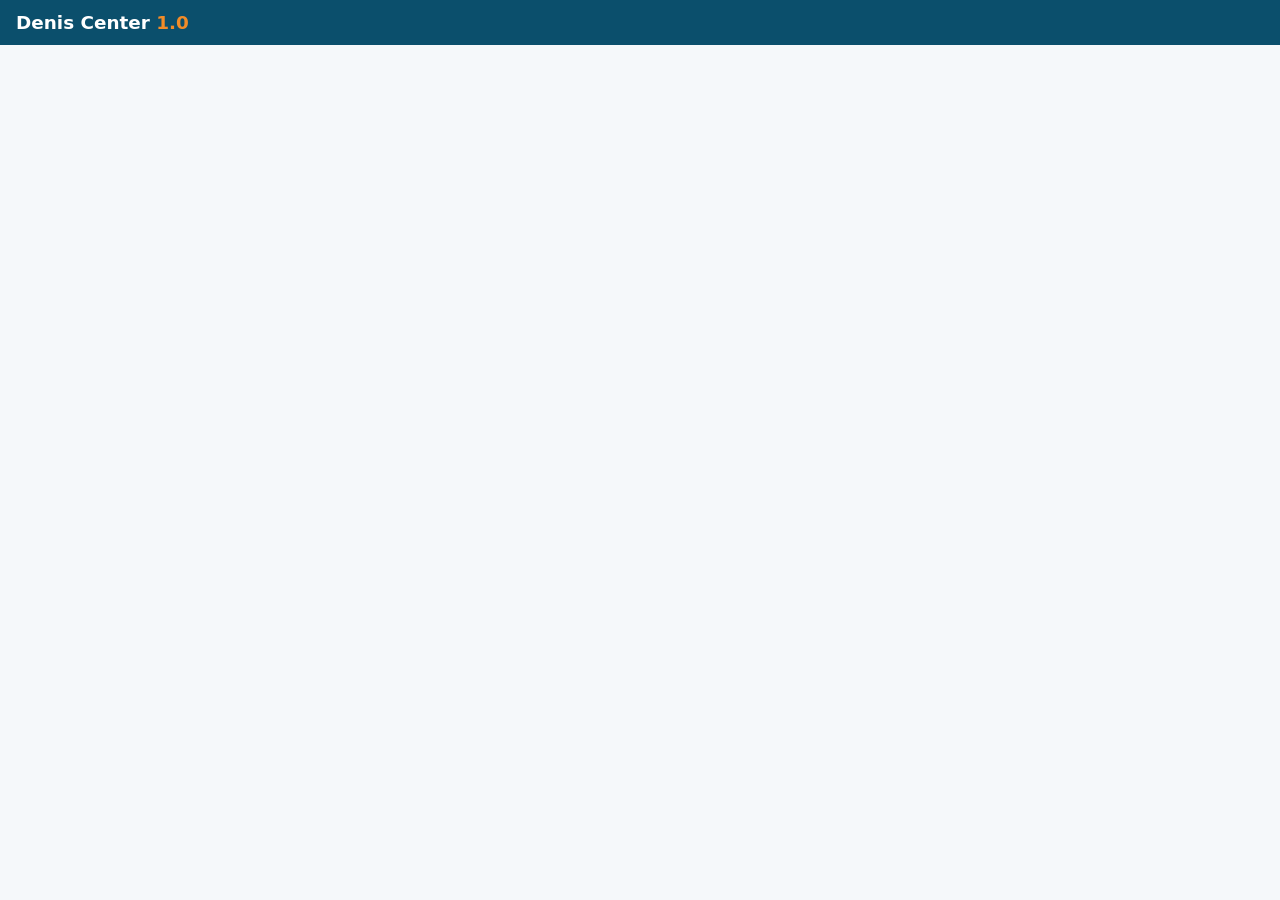
==== index.html @ 1a7bbdab "Etapa 4: Ajustes, ayudantes, datos del negocio y copia en Excel Nueva pantalla Ajustes (perfil, nego" ====
<!DOCTYPE html>
<html lang="es">
<head>
  <meta charset="UTF-8">
  <meta name="viewport" content="width=device-width, initial-scale=1, viewport-fit=cover">
  <title>Denis Center</title>
  <meta name="theme-color" content="#0b4f6c">
  <link rel="manifest" href="manifest.json">
  <link rel="icon" href="iconos/icono-192.png">
  <link rel="apple-touch-icon" href="iconos/icono-192.png">
  <link rel="stylesheet" href="css/estilos.css">
</head>
<body>
  <header class="barra">
    <div class="marca">Denis Center <span>1.0</span></div>
    <button id="btn-salir" class="btn-texto" hidden>Salir</button>
  </header>

  <div id="aviso-offline" class="aviso" hidden>Sin conexión: los datos se actualizan cuando vuelva la señal.</div>

  <main id="app" aria-live="polite"></main>

  <nav id="nav" class="nav" hidden>
    <a href="#/inicio" data-ruta="inicio">🏠<span>Inicio</span></a>
    <a href="#/clientes" data-ruta="clientes">👤<span>Clientes</span></a>
    <a href="#/ajustes" data-ruta="ajustes">⚙️<span>Ajustes</span></a>
  </nav>

  <script type="module" src="js/app.js"></script>
</body>
</html>
---- css/estilos.css ----
:root {
  --azul: #0b4f6c;
  --azul-claro: #e6f2f7;
  --naranja: #f28c28;
  --rojo: #c0392b;
  --verde: #1e8449;
  --texto: #1f2a30;
  --gris: #6b7a83;
  --borde: #d8e1e6;
  --fondo: #f5f8fa;
  --radio: 12px;
}
* { box-sizing: border-box; }
body {
  margin: 0;
  font-family: system-ui, -apple-system, "Segoe UI", Roboto, sans-serif;
  font-size: 16px;
  color: var(--texto);
  background: var(--fondo);
  padding-bottom: 72px;
}
.barra {
  position: sticky; top: 0; z-index: 10;
  display: flex; align-items: center; justify-content: space-between;
  background: var(--azul); color: #fff;
  padding: 12px 16px; padding-top: max(12px, env(safe-area-inset-top));
}
.marca { font-weight: 700; font-size: 1.15rem; }
.marca span { color: var(--naranja); }
.btn-texto { background: none; border: 0; color: #fff; font-size: .95rem; cursor: pointer; }
.aviso { background: #fff3cd; color: #7a5b00; padding: 8px 16px; font-size: .9rem; }

main { max-width: 760px; margin: 0 auto; padding: 16px; }
h1 { font-size: 1.35rem; margin: 4px 0 16px; }
h2 { font-size: 1.05rem; margin: 24px 0 8px; color: var(--azul); }

.tarjeta {
  background: #fff; border: 1px solid var(--borde); border-radius: var(--radio);
  padding: 14px 16px; margin-bottom: 10px;
}
a.tarjeta { display: block; color: inherit; text-decoration: none; }
a.tarjeta:active { background: var(--azul-claro); }
.tarjeta .titulo { font-weight: 600; }
.tarjeta .sub { color: var(--gris); font-size: .9rem; margin-top: 2px; }
.fila { display: flex; justify-content: space-between; align-items: center; gap: 8px; }
.vacio { color: var(--gris); font-style: italic; padding: 8px 0; }

.resumen { display: grid; grid-template-columns: 1fr 1fr; gap: 10px; }
.resumen .tarjeta { margin: 0; }
.numero { font-size: 1.5rem; font-weight: 700; color: var(--azul); }
.numero.deuda { color: var(--rojo); }

.etiqueta { display: inline-block; padding: 2px 8px; border-radius: 999px; font-size: .78rem; font-weight: 600; }
.etiqueta.debe { background: #fdecea; color: var(--rojo); }
.etiqueta.parcial { background: #fff3cd; color: #7a5b00; }
.etiqueta.pagado, .etiqueta.garantia { background: #e8f6ee; color: var(--verde); }
.etiqueta.vencida { background: #eef1f3; color: var(--gris); }
.etiqueta.agendado { background: var(--azul-claro); color: var(--azul); }

.btn {
  display: inline-flex; align-items: center; justify-content: center; gap: 6px;
  min-height: 48px; padding: 0 18px; border-radius: var(--radio);
  border: 0; font-size: 1rem; font-weight: 600; cursor: pointer; text-decoration: none;
  background: var(--azul); color: #fff;
}
.btn.secundario { background: #fff; color: var(--azul); border: 1px solid var(--azul); }
.btn.whatsapp { background: #25d366; color: #fff; }
.btn.ancho { width: 100%; }
.btn:disabled { opacity: .6; }
.botones { display: flex; gap: 10px; flex-wrap: wrap; margin: 12px 0; }

form label { display: block; font-weight: 600; font-size: .92rem; margin: 14px 0 6px; }
form .ayuda { font-weight: 400; color: var(--gris); font-size: .82rem; }
input, textarea, select {
  width: 100%; font: inherit; padding: 12px; border: 1px solid var(--borde);
  border-radius: 10px; background: #fff;
}
input:focus, textarea:focus { outline: 2px solid var(--azul); border-color: transparent; }
textarea { min-height: 80px; resize: vertical; }
.error { color: var(--rojo); margin-top: 10px; }

.buscador { margin-bottom: 12px; }
.dato { margin: 6px 0; }
.dato b { color: var(--gris); font-weight: 600; display: inline-block; min-width: 86px; }

.login { max-width: 380px; margin: 40px auto; }

.nav {
  position: fixed; bottom: 0; left: 0; right: 0; z-index: 10;
  display: flex; background: #fff; border-top: 1px solid var(--borde);
  padding-bottom: env(safe-area-inset-bottom);
}
.nav a {
  flex: 1; display: flex; flex-direction: column; align-items: center;
  padding: 8px 0; font-size: 1.3rem; text-decoration: none; color: var(--gris);
}
.nav a span { font-size: .75rem; margin-top: 2px; }
.nav a.activo { color: var(--azul); font-weight: 600; }

@media (min-width: 760px) {
  .resumen { grid-template-columns: repeat(4, 1fr); }
}

/* --- Etapa 2 --- */
[hidden] { display: none !important; }
.miga { margin: 0 0 4px; font-size: .9rem; }
.miga a { color: var(--azul); text-decoration: none; }
.etiquetas { display: flex; flex-wrap: wrap; gap: 6px; margin: 6px 0 10px; }
.banner.ok { background: #e8f6ee; border-color: #b7e2c7; color: var(--verde); }
.banner.vencida { background: #eef1f3; color: var(--gris); }
.linea { padding: 8px 0; border-bottom: 1px dashed var(--borde); }
.linea.total { font-weight: 700; border-bottom: 0; }
.linea.total.deuda { color: var(--rojo); }
.linea.total.ok { color: var(--verde); }
.mini { display: grid; grid-template-columns: 1fr; gap: 8px; margin-top: 12px; }
@media (min-width: 560px) {
  #f-rep.mini { grid-template-columns: 3fr 1fr 1.3fr auto; }
  #f-pago.mini { grid-template-columns: 1fr 1fr auto; }
}
.btn-quitar { background: none; border: 0; color: var(--gris); font-size: 1rem; cursor: pointer; padding: 4px 6px; }
.btn-quitar:hover { color: var(--rojo); }
.opciones { display: flex; flex-wrap: wrap; gap: 8px; }
.opcion { display: flex !important; align-items: center; gap: 8px; margin: 0 !important; font-weight: 500 !important;
  border: 1px solid var(--borde); border-radius: 10px; padding: 10px 12px; background: #fff; }
.opcion input { width: auto; }
.botones.dos { display: grid; grid-template-columns: 2fr 1fr; }
p.ayuda { margin: 6px 0 0; font-size: .88rem; }
p.ayuda a, .dato a { color: var(--azul); }

.logo-login { display: block; width: 100%; max-width: 300px; margin: 0 auto 8px; }

/* --- Etapa 3: fotos --- */
.fotos-acciones { display: grid; grid-template-columns: 1fr 1fr; gap: 8px; }
.fotos-acciones select { grid-column: 1 / -1; }
.fotos-acciones .btn { cursor: pointer; }
.foto-estado { margin: 8px 0 0; }
.galeria { display: grid; grid-template-columns: repeat(auto-fill, minmax(96px, 1fr)); gap: 8px; margin-top: 12px; }
.galeria .vacio { grid-column: 1 / -1; }
.miniatura { position: relative; padding: 0; border: 0; border-radius: 10px; overflow: hidden; aspect-ratio: 1; background: var(--azul-claro); cursor: pointer; }
.miniatura img { width: 100%; height: 100%; object-fit: cover; display: block; }
.miniatura span { position: absolute; left: 0; right: 0; bottom: 0; background: rgba(0,0,0,.55); color: #fff; font-size: .7rem; padding: 3px 4px; text-align: left; }
.visor { position: fixed; inset: 0; z-index: 100; background: rgba(0,0,0,.94); display: flex; align-items: center; justify-content: center; }
.visor img { max-width: 100%; max-height: calc(100% - 60px); object-fit: contain; }
.visor-barra { position: absolute; top: 0; left: 0; right: 0; display: flex; justify-content: space-between; align-items: center;
  padding: 12px 14px; padding-top: max(12px, env(safe-area-inset-top)); color: #fff; font-size: .95rem; }
.visor-barra button { background: rgba(255,255,255,.15); color: #fff; border: 0; border-radius: 8px; padding: 8px 12px; font-size: .95rem; margin-left: 6px; cursor: pointer; }
.visor-flecha { position: absolute; top: 50%; transform: translateY(-50%); background: rgba(255,255,255,.15); color: #fff; border: 0;
  font-size: 2rem; width: 44px; height: 64px; border-radius: 10px; cursor: pointer; }
.visor-flecha.izq { left: 8px; } .visor-flecha.der { right: 8px; }

/* --- Etapa 4: ajustes --- */
.aviso-sql { background: #fff3cd; border-color: #f3d98b; color: #7a5b00; }
.usuario { align-items: flex-start; }
.usuario select { width: auto; padding: 6px 8px; margin-top: 6px; font-size: .9rem; }
.interruptor { display: flex; flex-direction: column; align-items: center; gap: 2px; font-size: .78rem; color: var(--gris); cursor: pointer; }
.interruptor input { width: 22px; height: 22px; }
.ayuda-det { margin-top: 12px; font-size: .92rem; }
.ayuda-det summary { cursor: pointer; color: var(--azul); font-weight: 600; }
.ayuda-det ol { padding-left: 20px; }
.version { text-align: center; margin-top: 28px; }
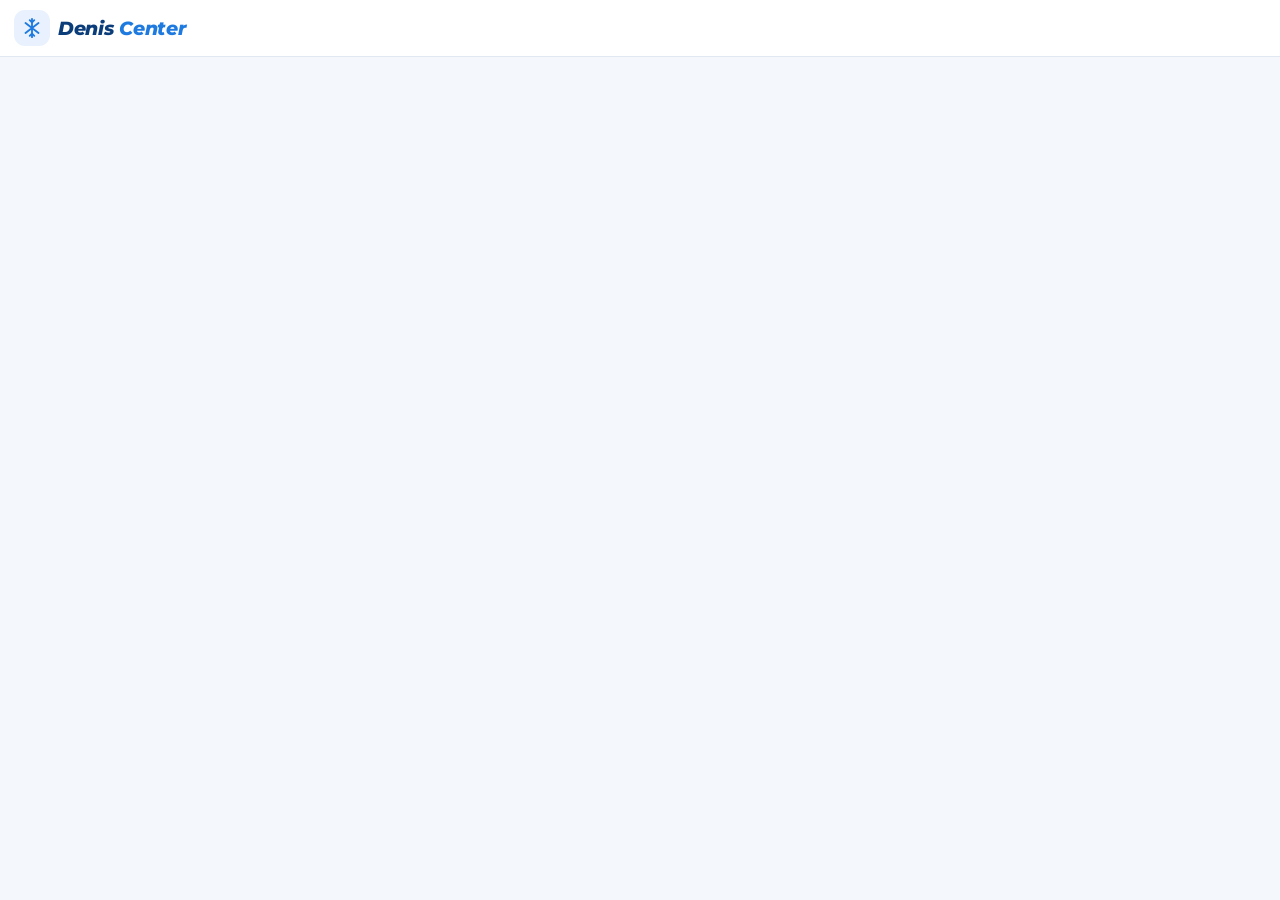
==== commit b5f68411: "Apariencia: tres estilos (Clara, Azul profundo, Oscura) Selector en Ajustes y botón de paleta en la " ====
--- a/index.html
+++ b/index.html
@@ -4,26 +4,56 @@
   <meta charset="UTF-8">
   <meta name="viewport" content="width=device-width, initial-scale=1, viewport-fit=cover">
   <title>Denis Center</title>
-  <meta name="theme-color" content="#0b4f6c">
+  <meta name="theme-color" content="#ffffff">
+  <script>
+    // Aplica el estilo elegido antes de dibujar (evita el parpadeo)
+    (function () {
+      var t = 'clara';
+      try { t = localStorage.getItem('dc_tema') || 'clara'; } catch (e) {}
+      document.documentElement.dataset.tema = t;
+      var c = { clara: '#ffffff', azul: '#0b3d7a', oscura: '#0c1420' }[t] || '#ffffff';
+      document.querySelector('meta[name=theme-color]').setAttribute('content', c);
+    })();
+  </script>
   <link rel="manifest" href="manifest.json">
   <link rel="icon" href="iconos/icono-192.png">
   <link rel="apple-touch-icon" href="iconos/icono-192.png">
+  <link rel="preconnect" href="https://fonts.googleapis.com">
+  <link rel="preconnect" href="https://fonts.gstatic.com" crossorigin>
+  <link href="https://fonts.googleapis.com/css2?family=Inter:wght@400;500;600;700&family=Montserrat:ital,wght@0,800;1,800&display=swap" rel="stylesheet">
   <link rel="stylesheet" href="css/estilos.css">
 </head>
 <body>
   <header class="barra">
-    <div class="marca">Denis Center <span>1.0</span></div>
-    <button id="btn-salir" class="btn-texto" hidden>Salir</button>
+    <a class="marca" href="#/inicio" aria-label="Denis Center, ir a Inicio">
+      <span class="marca-ic"><svg width="22" height="22" viewBox="0 0 24 24" fill="none" stroke="currentColor" stroke-width="2" stroke-linecap="round" aria-hidden="true"><path d="M12 2v20M4.9 6.5l14.2 11M19.1 6.5L4.9 17.5"/><path d="M9.5 3.5L12 6l2.5-2.5M9.5 20.5L12 18l2.5 2.5"/></svg></span>
+      <span class="marca-txt">Denis <span>Center</span></span>
+    </a>
+    <div class="barra-der">
+      <button id="estado-sync" class="estado-sync" hidden></button>
+      <button id="btn-tema" class="btn-icono" type="button" aria-label="Cambiar estilo" title="Cambiar estilo" hidden>
+        <svg width="20" height="20" viewBox="0 0 24 24" fill="none" stroke="currentColor" stroke-width="2" stroke-linecap="round" stroke-linejoin="round" aria-hidden="true"><circle cx="13.5" cy="6.5" r="1.5"/><circle cx="17.5" cy="10.5" r="1.5"/><circle cx="8.5" cy="7.5" r="1.5"/><circle cx="6.5" cy="12.5" r="1.5"/><path d="M12 2a10 10 0 0 0 0 20c1.1 0 2-.9 2-2 0-.5-.2-1-.5-1.3-.3-.4-.5-.8-.5-1.3 0-1.1.9-2 2-2h2.4A5.6 5.6 0 0 0 22 10c0-4.4-4.5-8-10-8z"/></svg>
+      </button>
+      <button id="btn-salir" class="btn-icono" type="button" aria-label="Salir" title="Salir" hidden>
+        <svg width="20" height="20" viewBox="0 0 24 24" fill="none" stroke="currentColor" stroke-width="2" stroke-linecap="round" stroke-linejoin="round" aria-hidden="true"><path d="M9 21H5a2 2 0 0 1-2-2V5a2 2 0 0 1 2-2h4"/><path d="M16 17l5-5-5-5"/><path d="M21 12H9"/></svg>
+      </button>
+    </div>
   </header>
 
-  <div id="aviso-offline" class="aviso" hidden>Sin conexión: los datos se actualizan cuando vuelva la señal.</div>
+  <div id="aviso-offline" class="aviso" hidden>Sin señal: podés seguir usando la app. Lo que cargues se guarda en el celular y se sube solo cuando vuelva la señal.</div>
 
   <main id="app" aria-live="polite"></main>
 
+  <a id="fab" class="fab" href="#/trabajo-nuevo" aria-label="Nuevo trabajo o turno" hidden>
+    <svg width="26" height="26" viewBox="0 0 24 24" fill="none" stroke="currentColor" stroke-width="2.4" stroke-linecap="round" aria-hidden="true"><path d="M12 5v14M5 12h14"/></svg>
+  </a>
+
   <nav id="nav" class="nav" hidden>
-    <a href="#/inicio" data-ruta="inicio">🏠<span>Inicio</span></a>
-    <a href="#/clientes" data-ruta="clientes">👤<span>Clientes</span></a>
-    <a href="#/ajustes" data-ruta="ajustes">⚙️<span>Ajustes</span></a>
+    <a href="#/inicio" data-ruta="inicio"><svg width="24" height="24" viewBox="0 0 24 24" fill="none" stroke="currentColor" stroke-width="2" stroke-linecap="round" stroke-linejoin="round" aria-hidden="true"><path d="M3 10.5L12 3l9 7.5V20a1 1 0 0 1-1 1h-5v-6H9v6H4a1 1 0 0 1-1-1z"/></svg><span>Inicio</span></a>
+    <a href="#/agenda" data-ruta="agenda"><svg width="24" height="24" viewBox="0 0 24 24" fill="none" stroke="currentColor" stroke-width="2" stroke-linecap="round" stroke-linejoin="round" aria-hidden="true"><rect x="3" y="5" width="18" height="16" rx="2"/><path d="M16 3v4M8 3v4M3 10h18"/></svg><span>Agenda</span></a>
+    <span class="nav-hueco" aria-hidden="true"></span>
+    <a href="#/clientes" data-ruta="clientes"><svg width="24" height="24" viewBox="0 0 24 24" fill="none" stroke="currentColor" stroke-width="2" stroke-linecap="round" stroke-linejoin="round" aria-hidden="true"><circle cx="9" cy="8" r="4"/><path d="M2 21a7 7 0 0 1 14 0"/><path d="M17 4a4 4 0 0 1 0 8M22 21a7 7 0 0 0-4-6.3"/></svg><span>Clientes</span></a>
+    <a href="#/ajustes" data-ruta="ajustes"><svg width="24" height="24" viewBox="0 0 24 24" fill="none" stroke="currentColor" stroke-width="2" stroke-linecap="round" stroke-linejoin="round" aria-hidden="true"><path d="M4 21v-7M4 10V3M12 21v-9M12 8V3M20 21v-5M20 12V3M1 14h6M9 8h6M17 16h6"/></svg><span>Ajustes</span></a>
   </nav>
 
   <script type="module" src="js/app.js"></script>
--- a/css/estilos.css
+++ b/css/estilos.css
@@ -1,155 +1,282 @@
-:root {
-  --azul: #0b4f6c;
-  --azul-claro: #e6f2f7;
-  --naranja: #f28c28;
+/* =====================================================================
+   Denis Center — estilos con 3 temas: clara (por defecto), azul, oscura
+   Los colores salen de variables; cada tema solo cambia las variables.
+   ===================================================================== */
+:root, [data-tema="clara"] {
+  --fondo: #f4f7fb;
+  --superficie: #ffffff;
+  --superficie-2: #f0f4fa;
+  --borde: #e1e8f1;
+  --texto: #12233d;
+  --gris: #5a6b82;
+  --azul: #0b3d7a;          /* texto y acentos */
+  --primario: #0b3d7a;      /* fondo de botones principales */
+  --sobre-primario: #ffffff;
+  --azul-claro: #e8f1fd;
+  --acento: #1f7ae0;
+  --naranja: #d9731c;
+  --deuda: #a8470b;
+  --deuda-fondo: #fff4ec;
   --rojo: #c0392b;
-  --verde: #1e8449;
-  --texto: #1f2a30;
-  --gris: #6b7a83;
-  --borde: #d8e1e6;
-  --fondo: #f5f8fa;
-  --radio: 12px;
-}
+  --verde: #1e7a45;
+  --verde-fondo: #e6f5ec;
+  --amarillo-fondo: #fff4d1;
+  --amarillo-texto: #7a5b00;
+  --barra-fondo: #ffffff;
+  --barra-texto: #0b3d7a;
+  --barra-borde: #e1e8f1;
+  --nav-fondo: #ffffff;
+  --sombra: 0 1px 2px rgba(16,40,80,.06), 0 4px 14px rgba(16,40,80,.05);
+  --radio: 16px;
+  color-scheme: light;
+}
+[data-tema="azul"] {
+  --fondo: #eef3f9;
+  --superficie-2: #eaf0f8;
+  --barra-fondo: #0b3d7a;
+  --barra-texto: #ffffff;
+  --barra-borde: #0b3d7a;
+  --primario: #1f6fd1;
+  --sombra: 0 2px 4px rgba(11,61,122,.06), 0 8px 22px rgba(11,61,122,.08);
+}
+[data-tema="oscura"] {
+  --fondo: #0c1420;
+  --superficie: #16202e;
+  --superficie-2: #0f1926;
+  --borde: #243449;
+  --texto: #e6edf6;
+  --gris: #94a7bd;
+  --azul: #7cc8ff;
+  --primario: #2f8ff0;
+  --sobre-primario: #ffffff;
+  --azul-claro: #1b2a3d;
+  --acento: #5cbcff;
+  --naranja: #ffb27a;
+  --deuda: #ffb27a;
+  --deuda-fondo: #2b2118;
+  --rojo: #ff8a7a;
+  --verde: #6fdca3;
+  --verde-fondo: #14301f;
+  --amarillo-fondo: #2e2812;
+  --amarillo-texto: #f3d98b;
+  --barra-fondo: #0c1420;
+  --barra-texto: #ffffff;
+  --barra-borde: #1e2c3f;
+  --nav-fondo: #101a27;
+  --sombra: none;
+  color-scheme: dark;
+}
+
 * { box-sizing: border-box; }
+[hidden] { display: none !important; }
 body {
   margin: 0;
-  font-family: system-ui, -apple-system, "Segoe UI", Roboto, sans-serif;
+  font-family: Inter, system-ui, -apple-system, "Segoe UI", Roboto, sans-serif;
   font-size: 16px;
   color: var(--texto);
   background: var(--fondo);
-  padding-bottom: 72px;
-}
+  padding-bottom: 84px;
+  -webkit-tap-highlight-color: transparent;
+}
+.ic { flex-shrink: 0; vertical-align: -4px; }
+
+/* ---------- Barra superior ---------- */
 .barra {
   position: sticky; top: 0; z-index: 10;
   display: flex; align-items: center; justify-content: space-between;
-  background: var(--azul); color: #fff;
-  padding: 12px 16px; padding-top: max(12px, env(safe-area-inset-top));
-}
-.marca { font-weight: 700; font-size: 1.15rem; }
-.marca span { color: var(--naranja); }
-.btn-texto { background: none; border: 0; color: #fff; font-size: .95rem; cursor: pointer; }
-.aviso { background: #fff3cd; color: #7a5b00; padding: 8px 16px; font-size: .9rem; }
-
-main { max-width: 760px; margin: 0 auto; padding: 16px; }
-h1 { font-size: 1.35rem; margin: 4px 0 16px; }
-h2 { font-size: 1.05rem; margin: 24px 0 8px; color: var(--azul); }
-
+  background: var(--barra-fondo); color: var(--barra-texto);
+  border-bottom: 1px solid var(--barra-borde);
+  padding: 10px 14px; padding-top: max(10px, env(safe-area-inset-top));
+}
+.marca { display: flex; align-items: center; gap: 8px; color: inherit; text-decoration: none; }
+.marca-ic { width: 36px; height: 36px; border-radius: 11px; display: flex; align-items: center; justify-content: center;
+  background: var(--azul-claro); color: var(--acento); }
+[data-tema="azul"] .marca-ic { background: #ffffff; color: #1f7ae0; }
+.marca-txt { font-family: Montserrat, Inter, sans-serif; font-style: italic; font-weight: 800; font-size: 1.2rem; letter-spacing: -.3px; }
+.marca-txt span { color: var(--acento); }
+[data-tema="azul"] .marca-txt span { color: #7cc4ff; }
+.barra-der { display: flex; align-items: center; gap: 8px; }
+.btn-icono { width: 42px; height: 42px; border: 0; border-radius: 12px; display: flex; align-items: center; justify-content: center;
+  background: var(--superficie-2); color: var(--barra-texto); cursor: pointer; }
+[data-tema="azul"] .btn-icono { background: rgba(255,255,255,.14); }
+.btn-texto { background: none; border: 0; color: inherit; font-size: .95rem; cursor: pointer; }
+.aviso { background: var(--amarillo-fondo); color: var(--amarillo-texto); padding: 8px 16px; font-size: .9rem; }
+.estado-sync { background: var(--amarillo-fondo); color: var(--amarillo-texto); border: 0; border-radius: 999px; padding: 6px 10px;
+  font: inherit; font-size: .8rem; font-weight: 600; cursor: pointer; }
+.estado-sync.error { background: #fdecea; color: #b0281a; }
+
+/* ---------- Estructura ---------- */
+main { max-width: 760px; margin: 0 auto; padding: 16px 16px 90px; }
+h1 { font-family: Montserrat, Inter, sans-serif; font-weight: 800; font-size: 1.5rem; color: var(--azul); margin: 4px 0 16px; letter-spacing: -.2px; }
+h2 { font-size: 1.05rem; font-weight: 700; margin: 24px 0 10px; color: var(--texto); display: flex; align-items: center; gap: 8px; }
+.fila { display: flex; justify-content: space-between; align-items: center; gap: 8px; }
+.vacio { color: var(--gris); font-style: italic; padding: 8px 0; }
+.sub { color: var(--gris); }
+.fecha-hoy { margin: 0; color: var(--gris); font-size: .92rem; }
+
+/* ---------- Tarjetas ---------- */
 .tarjeta {
-  background: #fff; border: 1px solid var(--borde); border-radius: var(--radio);
-  padding: 14px 16px; margin-bottom: 10px;
-}
+  background: var(--superficie); border: 1px solid var(--borde); border-radius: var(--radio);
+  padding: 14px 16px; margin-bottom: 10px; box-shadow: var(--sombra);
+}
+[data-tema="clara"] .tarjeta, [data-tema="azul"] .tarjeta { border-color: transparent; }
 a.tarjeta { display: block; color: inherit; text-decoration: none; }
 a.tarjeta:active { background: var(--azul-claro); }
 .tarjeta .titulo { font-weight: 600; }
-.tarjeta .sub { color: var(--gris); font-size: .9rem; margin-top: 2px; }
-.fila { display: flex; justify-content: space-between; align-items: center; gap: 8px; }
-.vacio { color: var(--gris); font-style: italic; padding: 8px 0; }
+.tarjeta .sub { font-size: .9rem; margin-top: 2px; }
 
 .resumen { display: grid; grid-template-columns: 1fr 1fr; gap: 10px; }
 .resumen .tarjeta { margin: 0; }
-.numero { font-size: 1.5rem; font-weight: 700; color: var(--azul); }
-.numero.deuda { color: var(--rojo); }
-
-.etiqueta { display: inline-block; padding: 2px 8px; border-radius: 999px; font-size: .78rem; font-weight: 600; }
-.etiqueta.debe { background: #fdecea; color: var(--rojo); }
-.etiqueta.parcial { background: #fff3cd; color: #7a5b00; }
-.etiqueta.pagado, .etiqueta.garantia { background: #e8f6ee; color: var(--verde); }
-.etiqueta.vencida { background: #eef1f3; color: var(--gris); }
+.resumen .sub { font-size: .85rem; }
+.numero { font-size: 1.6rem; font-weight: 700; color: var(--azul); margin-top: 2px; }
+.numero.deuda { color: var(--deuda); }
+.resumen a.tarjeta:has(.numero.deuda) { background: var(--deuda-fondo); }
+.resumen a.tarjeta:has(.numero.deuda) .sub { color: var(--deuda); }
+
+/* Azul profundo: cabecera azul que continúa debajo de la barra */
+.hero { margin-bottom: 14px; }
+.hero h1 { margin: 2px 0 12px; }
+[data-tema="azul"] .hero { background: #0b3d7a; color: #fff; margin: -16px -16px 0; padding: 6px 16px 64px; border-radius: 0 0 28px 28px; }
+[data-tema="azul"] .hero h1 { color: #fff; }
+[data-tema="azul"] .hero .fecha-hoy { color: #b9d3f2; }
+[data-tema="azul"] .hero input { background-color: rgba(255,255,255,.13); border-color: transparent; color: #fff; }
+[data-tema="azul"] .hero input::placeholder { color: #c9dcf3; }
+[data-tema="azul"] #tablero > .resumen:first-child { position: relative; margin-top: -48px; }
+[data-tema="azul"] #resultados { margin-top: 14px; }
+
+/* ---------- Etiquetas ---------- */
+.etiqueta { display: inline-block; padding: 3px 9px; border-radius: 999px; font-size: .78rem; font-weight: 600; }
+.etiqueta.debe { background: var(--deuda-fondo); color: var(--deuda); }
+.etiqueta.parcial { background: var(--amarillo-fondo); color: var(--amarillo-texto); }
+.etiqueta.pagado, .etiqueta.garantia { background: var(--verde-fondo); color: var(--verde); }
+.etiqueta.vencida { background: var(--superficie-2); color: var(--gris); }
 .etiqueta.agendado { background: var(--azul-claro); color: var(--azul); }
-
+.etiquetas { display: flex; flex-wrap: wrap; gap: 6px; margin: 6px 0 10px; }
+
+/* ---------- Botones ---------- */
 .btn {
-  display: inline-flex; align-items: center; justify-content: center; gap: 6px;
-  min-height: 48px; padding: 0 18px; border-radius: var(--radio);
-  border: 0; font-size: 1rem; font-weight: 600; cursor: pointer; text-decoration: none;
-  background: var(--azul); color: #fff;
-}
-.btn.secundario { background: #fff; color: var(--azul); border: 1px solid var(--azul); }
-.btn.whatsapp { background: #25d366; color: #fff; }
+  display: inline-flex; align-items: center; justify-content: center; gap: 8px;
+  min-height: 48px; padding: 0 18px; border-radius: 14px;
+  border: 0; font: inherit; font-size: 1rem; font-weight: 600; cursor: pointer; text-decoration: none;
+  background: var(--primario); color: var(--sobre-primario);
+}
+.btn.secundario { background: var(--superficie); color: var(--azul); border: 1px solid var(--borde); }
+.btn.whatsapp { background: #1fa855; color: #fff; }
+.btn.alias { background: #0a8fd1; color: #fff; }
 .btn.ancho { width: 100%; }
-.btn:disabled { opacity: .6; }
+.btn:disabled { opacity: .6; cursor: default; }
 .botones { display: flex; gap: 10px; flex-wrap: wrap; margin: 12px 0; }
-
+.botones.dos { display: grid; grid-template-columns: 2fr 1fr; }
+.botones.chicos { margin: 10px 0 0; gap: 6px; align-items: center; }
+.botones.chicos .btn { min-height: 40px; padding: 0 12px; font-size: .9rem; }
+.btn-quitar { background: none; border: 0; color: var(--gris); cursor: pointer; padding: 6px; border-radius: 8px; display: inline-flex; }
+.btn-quitar:hover { color: var(--rojo); }
+.btn-texto-azul { background: none; border: 0; color: var(--azul); font: inherit; font-weight: 700; cursor: pointer; padding: 4px 0; text-align: left; }
+.btn-mas { width: 100%; background: none; border: 1px dashed var(--borde); border-radius: 12px; color: var(--azul); padding: 12px; font: inherit; font-weight: 600; cursor: pointer; }
+.btn-mini { background: var(--azul-claro); color: var(--azul); border: 0; border-radius: 10px; padding: 7px 11px; font: inherit; font-size: .85rem; font-weight: 600; cursor: pointer; }
+
+/* Botón flotante "+" */
+.fab { position: fixed; right: 16px; bottom: calc(84px + env(safe-area-inset-bottom)); z-index: 11;
+  width: 58px; height: 58px; border-radius: 18px; display: flex; align-items: center; justify-content: center;
+  background: var(--primario); color: var(--sobre-primario); box-shadow: 0 6px 18px rgba(11,61,122,.35); }
+[data-tema="oscura"] .fab { box-shadow: 0 6px 18px rgba(0,0,0,.5); }
+[data-tema="azul"] .fab { right: auto; left: 50%; transform: translateX(-50%); bottom: calc(30px + env(safe-area-inset-bottom));
+  border-radius: 50%; border: 4px solid var(--nav-fondo); width: 62px; height: 62px; }
+
+/* ---------- Formularios ---------- */
 form label { display: block; font-weight: 600; font-size: .92rem; margin: 14px 0 6px; }
-form .ayuda { font-weight: 400; color: var(--gris); font-size: .82rem; }
+.ayuda { font-weight: 400; color: var(--gris); font-size: .84rem; }
+p.ayuda { margin: 6px 0 0; }
+p.ayuda a, .dato a { color: var(--azul); }
 input, textarea, select {
   width: 100%; font: inherit; padding: 12px; border: 1px solid var(--borde);
-  border-radius: 10px; background: #fff;
-}
-input:focus, textarea:focus { outline: 2px solid var(--azul); border-color: transparent; }
+  border-radius: 12px; background: var(--superficie); color: var(--texto);
+}
+input::placeholder, textarea::placeholder { color: var(--gris); opacity: .85; }
+input:focus, textarea:focus, select:focus { outline: 2px solid var(--acento); border-color: transparent; }
 textarea { min-height: 80px; resize: vertical; }
 .error { color: var(--rojo); margin-top: 10px; }
-
-.buscador { margin-bottom: 12px; }
-.dato { margin: 6px 0; }
-.dato b { color: var(--gris); font-weight: 600; display: inline-block; min-width: 86px; }
-
-.login { max-width: 380px; margin: 40px auto; }
-
-.nav {
-  position: fixed; bottom: 0; left: 0; right: 0; z-index: 10;
-  display: flex; background: #fff; border-top: 1px solid var(--borde);
-  padding-bottom: env(safe-area-inset-bottom);
-}
-.nav a {
-  flex: 1; display: flex; flex-direction: column; align-items: center;
-  padding: 8px 0; font-size: 1.3rem; text-decoration: none; color: var(--gris);
-}
-.nav a span { font-size: .75rem; margin-top: 2px; }
-.nav a.activo { color: var(--azul); font-weight: 600; }
-
-@media (min-width: 760px) {
-  .resumen { grid-template-columns: repeat(4, 1fr); }
-}
-
-/* --- Etapa 2 --- */
-[hidden] { display: none !important; }
-.miga { margin: 0 0 4px; font-size: .9rem; }
-.miga a { color: var(--azul); text-decoration: none; }
-.etiquetas { display: flex; flex-wrap: wrap; gap: 6px; margin: 6px 0 10px; }
-.banner.ok { background: #e8f6ee; border-color: #b7e2c7; color: var(--verde); }
-.banner.vencida { background: #eef1f3; color: var(--gris); }
-.linea { padding: 8px 0; border-bottom: 1px dashed var(--borde); }
-.linea.total { font-weight: 700; border-bottom: 0; }
-.linea.total.deuda { color: var(--rojo); }
-.linea.total.ok { color: var(--verde); }
+.buscador { margin-bottom: 12px; padding-left: 42px; min-height: 48px;
+  background-image: url("data:image/svg+xml,%3Csvg xmlns='http://www.w3.org/2000/svg' width='20' height='20' viewBox='0 0 24 24' fill='none' stroke='%238a9bb2' stroke-width='2' stroke-linecap='round'%3E%3Ccircle cx='11' cy='11' r='7'/%3E%3Cpath d='M21 21l-4.3-4.3'/%3E%3C/svg%3E");
+  background-repeat: no-repeat; background-position: 13px center; }
+#buscar-inicio { margin-bottom: 0; }
+.opciones { display: flex; flex-wrap: wrap; gap: 8px; }
+.opcion { display: flex !important; align-items: center; gap: 8px; margin: 0 !important; font-weight: 500 !important;
+  border: 1px solid var(--borde); border-radius: 12px; padding: 10px 12px; background: var(--superficie); }
+.opcion input { width: auto; }
 .mini { display: grid; grid-template-columns: 1fr; gap: 8px; margin-top: 12px; }
 @media (min-width: 560px) {
   #f-rep.mini { grid-template-columns: 3fr 1fr 1.3fr auto; }
   #f-pago.mini { grid-template-columns: 1fr 1fr auto; }
 }
-.btn-quitar { background: none; border: 0; color: var(--gris); font-size: 1rem; cursor: pointer; padding: 4px 6px; }
-.btn-quitar:hover { color: var(--rojo); }
-.opciones { display: flex; flex-wrap: wrap; gap: 8px; }
-.opcion { display: flex !important; align-items: center; gap: 8px; margin: 0 !important; font-weight: 500 !important;
-  border: 1px solid var(--borde); border-radius: 10px; padding: 10px 12px; background: #fff; }
-.opcion input { width: auto; }
-.botones.dos { display: grid; grid-template-columns: 2fr 1fr; }
-p.ayuda { margin: 6px 0 0; font-size: .88rem; }
-p.ayuda a, .dato a { color: var(--azul); }
-
+
+.dato { margin: 6px 0; }
+.dato b { color: var(--gris); font-weight: 600; display: inline-block; min-width: 86px; }
+.miga { margin: 0 0 4px; font-size: .9rem; }
+.miga a { color: var(--azul); text-decoration: none; font-weight: 600; }
+.linea { padding: 9px 0; border-bottom: 1px dashed var(--borde); }
+.linea.total { font-weight: 700; border-bottom: 0; }
+.linea.total.deuda, .txt-deuda { color: var(--deuda); }
+.linea.total.ok { color: var(--verde); }
+.banner.ok { background: var(--verde-fondo); color: var(--verde); }
+.banner.vencida { background: var(--superficie-2); color: var(--gris); }
+.aviso-sql { background: var(--amarillo-fondo); color: var(--amarillo-texto); }
+.pista { color: var(--azul); margin-top: 4px; }
+
+/* ---------- Ingreso ---------- */
+.login { max-width: 380px; margin: 32px auto; }
 .logo-login { display: block; width: 100%; max-width: 300px; margin: 0 auto 8px; }
-
-/* --- Etapa 3: fotos --- */
+[data-tema="oscura"] .logo-login { background: #fff; border-radius: 14px; padding: 8px; }
+
+/* ---------- Barra de navegación inferior ---------- */
+.nav {
+  position: fixed; bottom: 0; left: 0; right: 0; z-index: 10;
+  display: flex; background: var(--nav-fondo); border-top: 1px solid var(--borde);
+  padding: 6px 4px calc(8px + env(safe-area-inset-bottom));
+}
+.nav a {
+  flex: 1; display: flex; flex-direction: column; align-items: center; gap: 3px; min-height: 48px; justify-content: center;
+  text-decoration: none; color: var(--gris); font-size: .74rem; font-weight: 500;
+}
+.nav a.activo { color: var(--azul); font-weight: 700; }
+.nav-hueco { display: none; }
+[data-tema="azul"] .nav { box-shadow: 0 -4px 16px rgba(11,61,122,.08); border-top-color: transparent; }
+[data-tema="azul"] body.con-fab .nav-hueco { display: block; width: 70px; flex: 0 0 70px; }
+
+/* ---------- Apariencia (selector de tema en Ajustes) ---------- */
+.temas { display: grid; grid-template-columns: repeat(3, minmax(0, 1fr)); gap: 10px; }
+.tema-op { border: 2px solid var(--borde); border-radius: 14px; padding: 8px; background: var(--superficie); cursor: pointer;
+  font: inherit; color: var(--texto); display: flex; flex-direction: column; gap: 6px; align-items: stretch; }
+.tema-op[aria-pressed="true"] { border-color: var(--acento); box-shadow: 0 0 0 3px color-mix(in srgb, var(--acento) 25%, transparent); }
+.tema-op b { font-size: .85rem; text-align: center; }
+.mini-pantalla { height: 78px; border-radius: 8px; overflow: hidden; display: flex; flex-direction: column; gap: 4px; padding: 6px; }
+.mini-pantalla i { display: block; border-radius: 4px; height: 12px; }
+.mp-clara { background: #f4f7fb; } .mp-clara i { background: #fff; } .mp-clara i:first-child { background: #0b3d7a; width: 55%; height: 8px; }
+.mp-azul { background: linear-gradient(#0b3d7a 0 45%, #eef3f9 45%); } .mp-azul i { background: #fff; } .mp-azul i:first-child { background: rgba(255,255,255,.35); width: 55%; height: 8px; }
+.mp-oscura { background: #0c1420; } .mp-oscura i { background: #16202e; } .mp-oscura i:first-child { background: #7cc8ff; width: 55%; height: 8px; }
+
+/* ---------- Fotos ---------- */
 .fotos-acciones { display: grid; grid-template-columns: 1fr 1fr; gap: 8px; }
 .fotos-acciones select { grid-column: 1 / -1; }
 .fotos-acciones .btn { cursor: pointer; }
 .foto-estado { margin: 8px 0 0; }
 .galeria { display: grid; grid-template-columns: repeat(auto-fill, minmax(96px, 1fr)); gap: 8px; margin-top: 12px; }
 .galeria .vacio { grid-column: 1 / -1; }
-.miniatura { position: relative; padding: 0; border: 0; border-radius: 10px; overflow: hidden; aspect-ratio: 1; background: var(--azul-claro); cursor: pointer; }
+.miniatura { position: relative; padding: 0; border: 0; border-radius: 12px; overflow: hidden; aspect-ratio: 1; background: var(--azul-claro); cursor: pointer; }
 .miniatura img { width: 100%; height: 100%; object-fit: cover; display: block; }
-.miniatura span { position: absolute; left: 0; right: 0; bottom: 0; background: rgba(0,0,0,.55); color: #fff; font-size: .7rem; padding: 3px 4px; text-align: left; }
+.miniatura span { position: absolute; left: 0; right: 0; bottom: 0; background: rgba(0,0,0,.55); color: #fff; font-size: .7rem; padding: 3px 5px; text-align: left; }
+.foto-pendiente { display: flex; flex-direction: column; align-items: center; justify-content: center; height: 100%; font-size: .7rem; color: var(--gris); text-align: center; }
 .visor { position: fixed; inset: 0; z-index: 100; background: rgba(0,0,0,.94); display: flex; align-items: center; justify-content: center; }
 .visor img { max-width: 100%; max-height: calc(100% - 60px); object-fit: contain; }
 .visor-barra { position: absolute; top: 0; left: 0; right: 0; display: flex; justify-content: space-between; align-items: center;
   padding: 12px 14px; padding-top: max(12px, env(safe-area-inset-top)); color: #fff; font-size: .95rem; }
-.visor-barra button { background: rgba(255,255,255,.15); color: #fff; border: 0; border-radius: 8px; padding: 8px 12px; font-size: .95rem; margin-left: 6px; cursor: pointer; }
+.visor-barra button { background: rgba(255,255,255,.15); color: #fff; border: 0; border-radius: 10px; padding: 8px 12px; font-size: .95rem;
+  margin-left: 6px; cursor: pointer; display: inline-flex; align-items: center; gap: 6px; }
 .visor-flecha { position: absolute; top: 50%; transform: translateY(-50%); background: rgba(255,255,255,.15); color: #fff; border: 0;
-  font-size: 2rem; width: 44px; height: 64px; border-radius: 10px; cursor: pointer; }
+  font-size: 2rem; width: 44px; height: 64px; border-radius: 12px; cursor: pointer; }
 .visor-flecha.izq { left: 8px; } .visor-flecha.der { right: 8px; }
 
-/* --- Etapa 4: ajustes --- */
-.aviso-sql { background: #fff3cd; border-color: #f3d98b; color: #7a5b00; }
+/* ---------- Ajustes / usuarios ---------- */
 .usuario { align-items: flex-start; }
 .usuario select { width: auto; padding: 6px 8px; margin-top: 6px; font-size: .9rem; }
 .interruptor { display: flex; flex-direction: column; align-items: center; gap: 2px; font-size: .78rem; color: var(--gris); cursor: pointer; }
@@ -158,3 +285,61 @@
 .ayuda-det summary { cursor: pointer; color: var(--azul); font-weight: 600; }
 .ayuda-det ol { padding-left: 20px; }
 .version { text-align: center; margin-top: 28px; }
+.enlace-fila { display: flex; justify-content: space-between; align-items: center; padding: 13px 0; color: var(--texto); text-decoration: none; font-weight: 600; border-bottom: 1px dashed var(--borde); }
+.enlace-fila:last-child { border-bottom: 0; }
+.enlace-fila > span:last-child { color: var(--gris); }
+.con-ic { display: inline-flex; align-items: center; gap: 10px; }
+.con-ic .ic { color: var(--acento); }
+.grupo-alias { border: 1px solid var(--borde); border-radius: 12px; padding: 4px 12px 12px; margin: 16px 0 4px; }
+.grupo-alias legend { font-weight: 700; color: var(--azul); padding: 0 6px; display: flex; align-items: center; gap: 6px; }
+
+/* ---------- Agenda ---------- */
+.segmentado { display: inline-flex; border: 1px solid var(--borde); border-radius: 12px; overflow: hidden; background: var(--superficie); }
+.segmentado button { border: 0; background: transparent; color: var(--azul); padding: 9px 14px; font: inherit; font-weight: 600; cursor: pointer; }
+.segmentado button.activo { background: var(--primario); color: var(--sobre-primario); }
+.agenda-nav { margin: 4px 0 8px; }
+.agenda-nav .btn { min-height: 42px; padding: 0 14px; font-size: 1.3rem; }
+.agenda-titulo { font-weight: 700; text-align: center; flex: 1; }
+.agenda-dia { margin-bottom: 14px; }
+.agenda-dia.es-hoy .agenda-cab button { color: var(--naranja); }
+.agenda-cab { border-bottom: 2px solid var(--borde); padding: 6px 0; margin-bottom: 8px; }
+.agenda-item { display: flex; gap: 12px; align-items: flex-start; border-left: 4px solid var(--acento) !important; }
+.agenda-item.hecho { border-left-color: var(--verde) !important; opacity: .9; }
+.agenda-hora { font-weight: 700; color: var(--azul); min-width: 46px; }
+.agenda-cuerpo { flex: 1; min-width: 0; }
+.vacio.chico { padding: 0 0 4px; font-size: .9rem; }
+
+/* ---------- Lista de precios / formulario de trabajo ---------- */
+.mini-precio { display: grid; gap: 8px; }
+@media (min-width: 560px) { .mini-precio { grid-template-columns: 1fr 2fr 1fr auto; } .mini-precio .msg { grid-column: 1 / -1; } }
+.precio-desc { flex: 1; }
+.precio-valor { width: 110px; padding: 8px; text-align: right; }
+.precio-valor.guardado { outline: 2px solid var(--verde); }
+.fila-rep { display: grid; grid-template-columns: 1fr 62px 96px 36px; gap: 6px; margin-bottom: 6px; align-items: center; }
+.fila-rep input { padding: 10px 8px; }
+.total-form { margin-top: 14px; background: var(--azul-claro); box-shadow: none; }
+.total-form .fila input { flex: 1; }
+.total-form b { font-size: 1.2rem; color: var(--azul); }
+
+/* ---------- Resumen ---------- */
+.barra-fila { margin: 10px 0; }
+.barra-pista { height: 8px; background: var(--superficie-2); border-radius: 4px; margin-top: 4px; }
+.barra-relleno { height: 8px; background: var(--acento); border-radius: 4px; }
+.grafico { display: flex; align-items: flex-end; gap: 6px; height: 180px; padding-top: 18px; }
+.col { flex: 1; display: flex; flex-direction: column; align-items: center; justify-content: flex-end; height: 100%; min-width: 0; }
+.col-barra { width: 70%; max-width: 44px; background: color-mix(in srgb, var(--acento) 45%, var(--superficie)); border-radius: 4px 4px 0 0; min-height: 2px; }
+.col.actual .col-barra { background: var(--acento); }
+.col-valor { font-size: .62rem; color: var(--gris); margin-bottom: 3px; white-space: nowrap; }
+.col.actual .col-valor { color: var(--texto); font-weight: 700; }
+.col-mes { font-size: .78rem; color: var(--gris); margin-top: 4px; text-transform: capitalize; }
+.tabla { width: 100%; border-collapse: collapse; margin-top: 8px; font-size: .9rem; }
+.tabla th, .tabla td { text-align: left; padding: 6px 4px; border-bottom: 1px solid var(--borde); }
+.tabla td:last-child, .tabla th:last-child { text-align: right; }
+
+/* ---------- Recordatorios ---------- */
+.recordatorio { border-left: 4px solid var(--naranja) !important; }
+.recordatorio a.titulo { color: var(--texto); text-decoration: none; display: block; }
+
+@media (min-width: 760px) {
+  .resumen { grid-template-columns: repeat(4, 1fr); }
+}
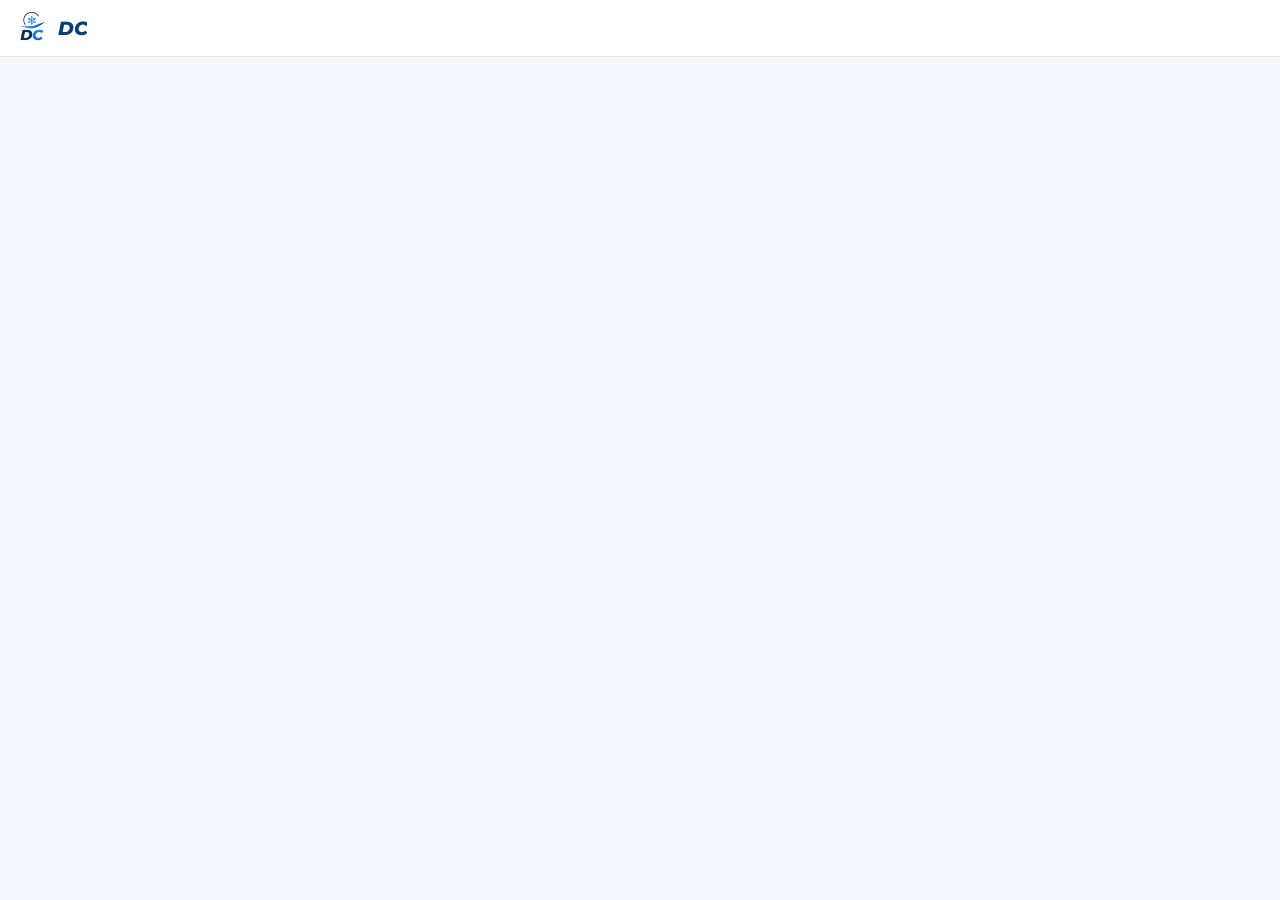
==== commit f447598f: "DC 2.0: multi-negocio, panel de superadministrador, logo por técnico e ícono DC Co-Authored-By: Clau" ====
--- a/index.html
+++ b/index.html
@@ -3,7 +3,7 @@
 <head>
   <meta charset="UTF-8">
   <meta name="viewport" content="width=device-width, initial-scale=1, viewport-fit=cover">
-  <title>Denis Center</title>
+  <title>DC</title>
   <meta name="theme-color" content="#ffffff">
   <script>
     // Aplica el estilo elegido antes de dibujar (evita el parpadeo)
@@ -25,9 +25,9 @@
 </head>
 <body>
   <header class="barra">
-    <a class="marca" href="#/inicio" aria-label="Denis Center, ir a Inicio">
-      <span class="marca-ic"><svg width="22" height="22" viewBox="0 0 24 24" fill="none" stroke="currentColor" stroke-width="2" stroke-linecap="round" aria-hidden="true"><path d="M12 2v20M4.9 6.5l14.2 11M19.1 6.5L4.9 17.5"/><path d="M9.5 3.5L12 6l2.5-2.5M9.5 20.5L12 18l2.5 2.5"/></svg></span>
-      <span class="marca-txt">Denis <span>Center</span></span>
+    <a class="marca" href="#/inicio" aria-label="Ir a Inicio">
+      <img class="marca-img" src="iconos/emblema.png" alt="" width="36" height="36">
+      <span class="marca-txt">DC</span>
     </a>
     <div class="barra-der">
       <button id="estado-sync" class="estado-sync" hidden></button>
--- a/css/estilos.css
+++ b/css/estilos.css
@@ -93,8 +93,8 @@
   background: var(--azul-claro); color: var(--acento); }
 [data-tema="azul"] .marca-ic { background: #ffffff; color: #1f7ae0; }
 .marca-txt { font-family: Montserrat, Inter, sans-serif; font-style: italic; font-weight: 800; font-size: 1.2rem; letter-spacing: -.3px; }
-.marca-txt span { color: var(--acento); }
-[data-tema="azul"] .marca-txt span { color: #7cc4ff; }
+.marca-img { width: 36px; height: 36px; object-fit: contain; border-radius: 9px; background: #fff; padding: 2px; flex: none; }
+.marca-txt { overflow: hidden; text-overflow: ellipsis; white-space: nowrap; max-width: 52vw; }
 .barra-der { display: flex; align-items: center; gap: 8px; }
 .btn-icono { width: 42px; height: 42px; border: 0; border-radius: 12px; display: flex; align-items: center; justify-content: center;
   background: var(--superficie-2); color: var(--barra-texto); cursor: pointer; }
@@ -343,3 +343,84 @@
 @media (min-width: 760px) {
   .resumen { grid-template-columns: repeat(4, 1fr); }
 }
+
+/* ---------- Agenda: vista Mes ---------- */
+.mes { padding: 10px; }
+.mes-grilla { display: grid; grid-template-columns: repeat(7, minmax(0, 1fr)); gap: 4px; }
+.mes-cab span { text-align: center; font-size: .75rem; font-weight: 700; color: var(--gris); padding: 4px 0; }
+.mes-dia { aspect-ratio: 1 / 1.05; min-height: 44px; border: 0; border-radius: 10px; background: var(--superficie-2); color: var(--texto);
+  font: inherit; cursor: pointer; display: flex; flex-direction: column; align-items: center; justify-content: flex-start; padding: 5px 2px; gap: 3px; }
+.mes-dia.fuera { opacity: .35; }
+.mes-dia.hoy { outline: 2px solid var(--acento); background: var(--azul-claro); }
+.mes-dia.hoy .mes-num { color: var(--azul); font-weight: 800; }
+.mes-num { font-size: .9rem; font-weight: 600; }
+.mes-marcas { display: flex; align-items: center; gap: 3px; }
+.mes-turnos { display: inline-flex; align-items: center; justify-content: center; min-width: 18px; height: 18px; padding: 0 4px; border-radius: 9px;
+  background: var(--primario); color: var(--sobre-primario); font-size: .7rem; font-weight: 700; }
+.mes-hecho { display: inline-block; width: 8px; height: 8px; border-radius: 50%; background: var(--verde); }
+.mes-ref { margin: 10px 2px 0; font-size: .8rem; display: flex; align-items: center; gap: 4px; flex-wrap: wrap; }
+.agenda-hora small { font-weight: 600; color: var(--gris); font-size: .72rem; }
+.segmentado button { padding: 9px 12px; }
+a.tarjeta.agenda-item { display: flex; }
+
+/* ---------- Botones rápidos y presupuestos ---------- */
+.rapidos { margin: 12px 0; }
+.tiempos { display: flex; flex-wrap: wrap; gap: 6px; align-items: center; margin-top: 10px; padding: 10px; border-radius: 12px; background: var(--superficie-2); }
+.tiempos .btn-mini { text-decoration: none; min-height: 36px; display: inline-flex; align-items: center; }
+.acciones-cli { display: grid; grid-template-columns: repeat(2, minmax(0, 1fr)); }
+.acciones-cli .btn:first-child { grid-column: 1 / -1; }
+.ancho-seg { display: flex; width: 100%; margin-bottom: 8px; }
+.ancho-seg button { flex: 1; padding: 9px 4px; font-size: .88rem; }
+
+/* ---------- Dictado por voz ---------- */
+.con-dictado { position: relative; display: block; width: 100%; min-width: 0; }
+.con-dictado > input, .con-dictado > textarea { padding-right: 46px; }
+.btn-microfono { position: absolute; right: 5px; top: 50%; transform: translateY(-50%); width: 38px; height: 38px;
+  border: 0; border-radius: 10px; background: transparent; color: var(--gris); cursor: pointer;
+  display: flex; align-items: center; justify-content: center; }
+.con-dictado.es-area .btn-microfono { top: 6px; transform: none; }
+.btn-microfono:hover { color: var(--azul); background: var(--azul-claro); }
+.btn-microfono.escuchando { color: #fff; background: #d93025; animation: latido 1.1s ease-in-out infinite; }
+@keyframes latido { 0%, 100% { box-shadow: 0 0 0 0 rgba(217,48,37,.45); } 50% { box-shadow: 0 0 0 8px rgba(217,48,37,0); } }
+.sin-dictado .btn-microfono { display: none; }
+.sin-dictado .con-dictado > input, .sin-dictado .con-dictado > textarea { padding-right: 12px; }
+.fila-rep .con-dictado > input { padding-right: 40px; }
+.toast { position: fixed; left: 16px; right: 16px; bottom: calc(96px + env(safe-area-inset-bottom)); z-index: 50; max-width: 520px; margin: 0 auto;
+  background: #12233d; color: #fff; padding: 12px 14px; border-radius: 12px; font-size: .92rem; box-shadow: 0 6px 20px rgba(0,0,0,.25); }
+[data-tema="oscura"] .toast { background: #e6edf6; color: #0c1420; }
+/* Repuesto en dos renglones: descripción arriba; cantidad y precio abajo */
+.fila-rep { grid-template-columns: 80px minmax(0, 1fr) 36px; row-gap: 6px; padding-bottom: 10px; margin-bottom: 10px; border-bottom: 1px dashed var(--borde); }
+.fila-rep > .con-dictado:first-child, .fila-rep > .r-desc { grid-column: 1 / 3; grid-row: 1; }
+.fila-rep > .r-cant { grid-column: 1; grid-row: 2; }
+.fila-rep > .r-precio { grid-column: 2; grid-row: 2; }
+.fila-rep > .btn-quitar { grid-column: 3; grid-row: 1; }
+
+/* ---------- Eliminar ---------- */
+.zona-peligro { margin: 28px 0 8px; padding-top: 16px; border-top: 1px solid var(--borde); display: flex; justify-content: center; }
+.btn-peligro { background: none; border: 1px solid color-mix(in srgb, var(--rojo) 40%, transparent); color: var(--rojo); border-radius: 12px;
+  min-height: 44px; padding: 0 16px; font: inherit; font-weight: 600; cursor: pointer; display: inline-flex; align-items: center; gap: 8px; }
+.btn-peligro:hover { background: color-mix(in srgb, var(--rojo) 10%, transparent); }
+.recibo-vista { background: var(--superficie-2); border-radius: 16px; padding: 12px; margin-top: 12px; }
+.recibo-vista img { display: block; width: 100%; max-width: 420px; margin: 0 auto; border-radius: 8px; box-shadow: 0 4px 18px rgba(0,0,0,.15); background: #fff; min-height: 200px; }
+
+/* ---------- Traer cliente desde el celular ---------- */
+.traer { background: var(--azul-claro); border-radius: 14px; padding: 12px 14px; margin-bottom: 12px; }
+.traer .btn { min-height: 44px; }
+.aviso-dup { margin: 8px 0 0; padding: 8px 10px; border-radius: 10px; background: var(--amarillo-fondo); color: var(--amarillo-texto); font-size: .9rem; display: flex; gap: 6px; align-items: center; flex-wrap: wrap; }
+.aviso-dup a { color: inherit; font-weight: 700; }
+.traer .botones { display: grid; grid-template-columns: repeat(auto-fit, minmax(140px, 1fr)); gap: 8px; }
+.traer .btn { padding: 0 10px; }
+.ubic-botones { display: grid; grid-template-columns: 1fr 1fr auto; gap: 8px; margin: 8px 0 4px; }
+.ubic-botones .btn { padding: 0 10px; min-height: 44px; font-size: .92rem; }
+
+/* ---- Multi-negocio: logo, cuenta y panel del administrador ---- */
+.logo-negocio { display: flex; align-items: center; gap: 14px; }
+.logo-negocio img { width: 84px; height: 84px; object-fit: contain; border-radius: 12px; background: #fff; border: 1px solid var(--borde); padding: 4px; }
+.clave-provisoria { font-family: ui-monospace, Menlo, monospace; font-size: 1.5rem; font-weight: 700; letter-spacing: 1px; text-align: center;
+  padding: 12px; border-radius: 12px; background: var(--fondo); border: 2px dashed var(--acento); user-select: all; }
+.negocio-fila .titulo { display: flex; gap: 8px; align-items: center; flex-wrap: wrap; }
+.etiqueta-estado { font-size: .78rem; font-weight: 600; padding: 2px 8px; border-radius: 99px; background: #e3f4ea; color: #1e7a45; }
+.etiqueta-estado.suspendido { background: #fde8e8; color: #a32020; }
+.etiqueta-estado.provisoria { background: #fff2dc; color: #8a5300; }
+.negocio-fila .acciones { display: flex; gap: 8px; flex-wrap: wrap; margin-top: 8px; }
+.negocio-fila .acciones .btn { padding: 8px 12px; min-height: 40px; font-size: .9rem; }
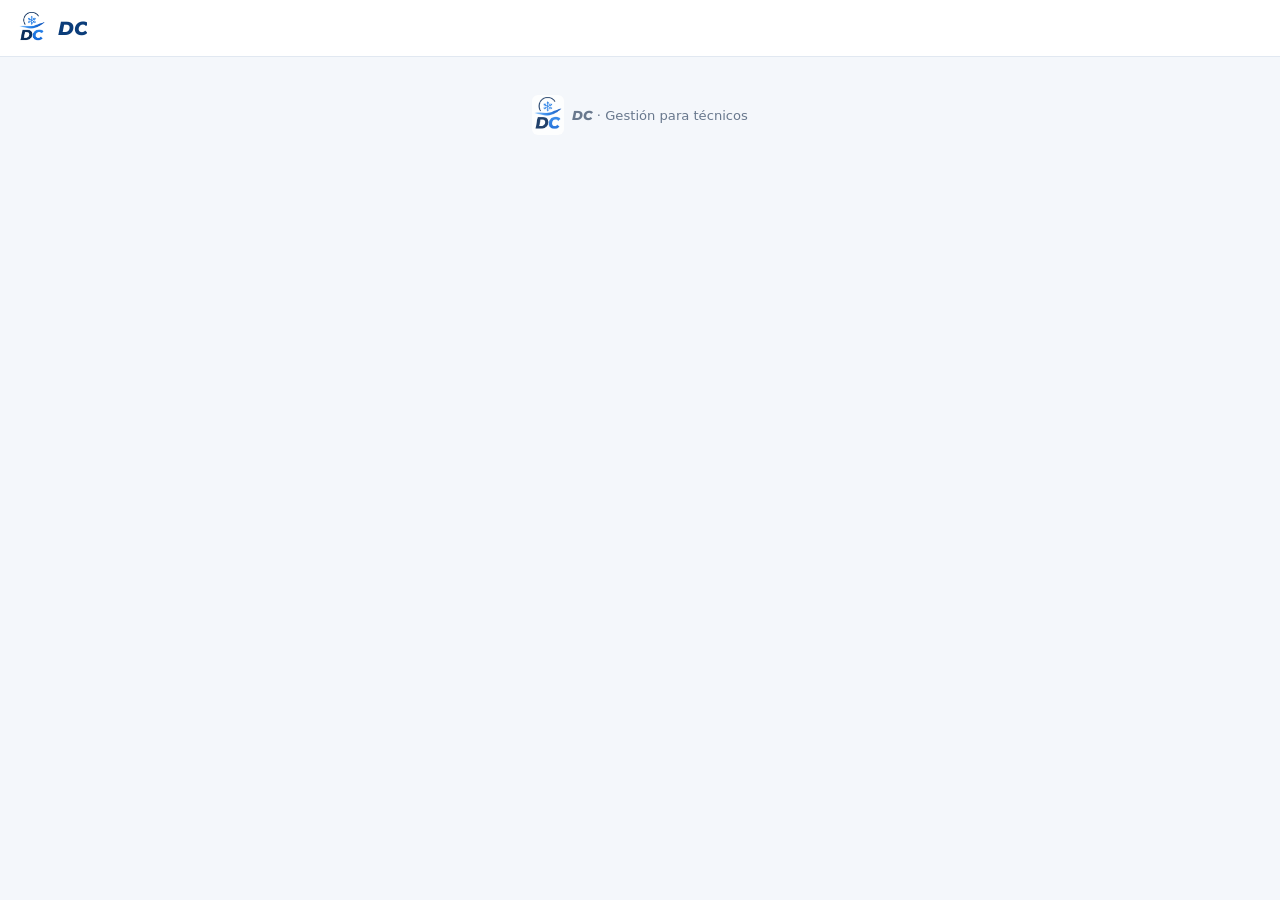
==== commit 8c787e0d: "Pie fijo con el emblema DC en todas las pantallas Co-Authored-By: Claude Opus 5.5 <noreply@anthropic" ====
--- a/index.html
+++ b/index.html
@@ -44,6 +44,11 @@
 
   <main id="app" aria-live="polite"></main>
 
+  <footer class="pie-dc" aria-label="DC">
+    <img src="iconos/emblema.png" alt="" width="26" height="33">
+    <span><b>DC</b> · Gestión para técnicos</span>
+  </footer>
+
   <a id="fab" class="fab" href="#/trabajo-nuevo" aria-label="Nuevo trabajo o turno" hidden>
     <svg width="26" height="26" viewBox="0 0 24 24" fill="none" stroke="currentColor" stroke-width="2.4" stroke-linecap="round" aria-hidden="true"><path d="M12 5v14M5 12h14"/></svg>
   </a>
--- a/css/estilos.css
+++ b/css/estilos.css
@@ -106,7 +106,7 @@
 .estado-sync.error { background: #fdecea; color: #b0281a; }
 
 /* ---------- Estructura ---------- */
-main { max-width: 760px; margin: 0 auto; padding: 16px 16px 90px; }
+main { max-width: 760px; margin: 0 auto; padding: 16px 16px 8px; }
 h1 { font-family: Montserrat, Inter, sans-serif; font-weight: 800; font-size: 1.5rem; color: var(--azul); margin: 4px 0 16px; letter-spacing: -.2px; }
 h2 { font-size: 1.05rem; font-weight: 700; margin: 24px 0 10px; color: var(--texto); display: flex; align-items: center; gap: 8px; }
 .fila { display: flex; justify-content: space-between; align-items: center; gap: 8px; }
@@ -424,3 +424,18 @@
 .etiqueta-estado.provisoria { background: #fff2dc; color: #8a5300; }
 .negocio-fila .acciones { display: flex; gap: 8px; flex-wrap: wrap; margin-top: 8px; }
 .negocio-fila .acciones .btn { padding: 8px 12px; min-height: 40px; font-size: .9rem; }
+
+/* ---- Términos y condiciones ---- */
+.terminos { line-height: 1.55; font-size: .95rem; }
+.terminos h2 { margin-top: 0; font-size: 1.15rem; }
+.terminos h3 { font-size: 1rem; margin: 18px 0 6px; }
+.terminos p, .terminos li { margin: 6px 0; }
+.terminos ul { padding-left: 20px; }
+.acepto { align-items: flex-start; gap: 12px; cursor: pointer; font-weight: 500; justify-content: flex-start; }
+.acepto input { width: 24px; height: 24px; flex: none; margin-top: 2px; }
+
+/* ---- Pie fijo con el emblema DC (siempre igual, aunque cada técnico cambie su logo) ---- */
+.pie-dc { display: flex; align-items: center; justify-content: center; gap: 8px; padding: 14px 16px 96px;
+  color: var(--gris); font-size: .82rem; opacity: .9; }
+.pie-dc img { width: 32px; height: auto; background: #fff; border-radius: 6px; padding: 2px; }
+.pie-dc b { font-family: Montserrat, Inter, sans-serif; font-style: italic; font-weight: 800; letter-spacing: -.2px; }
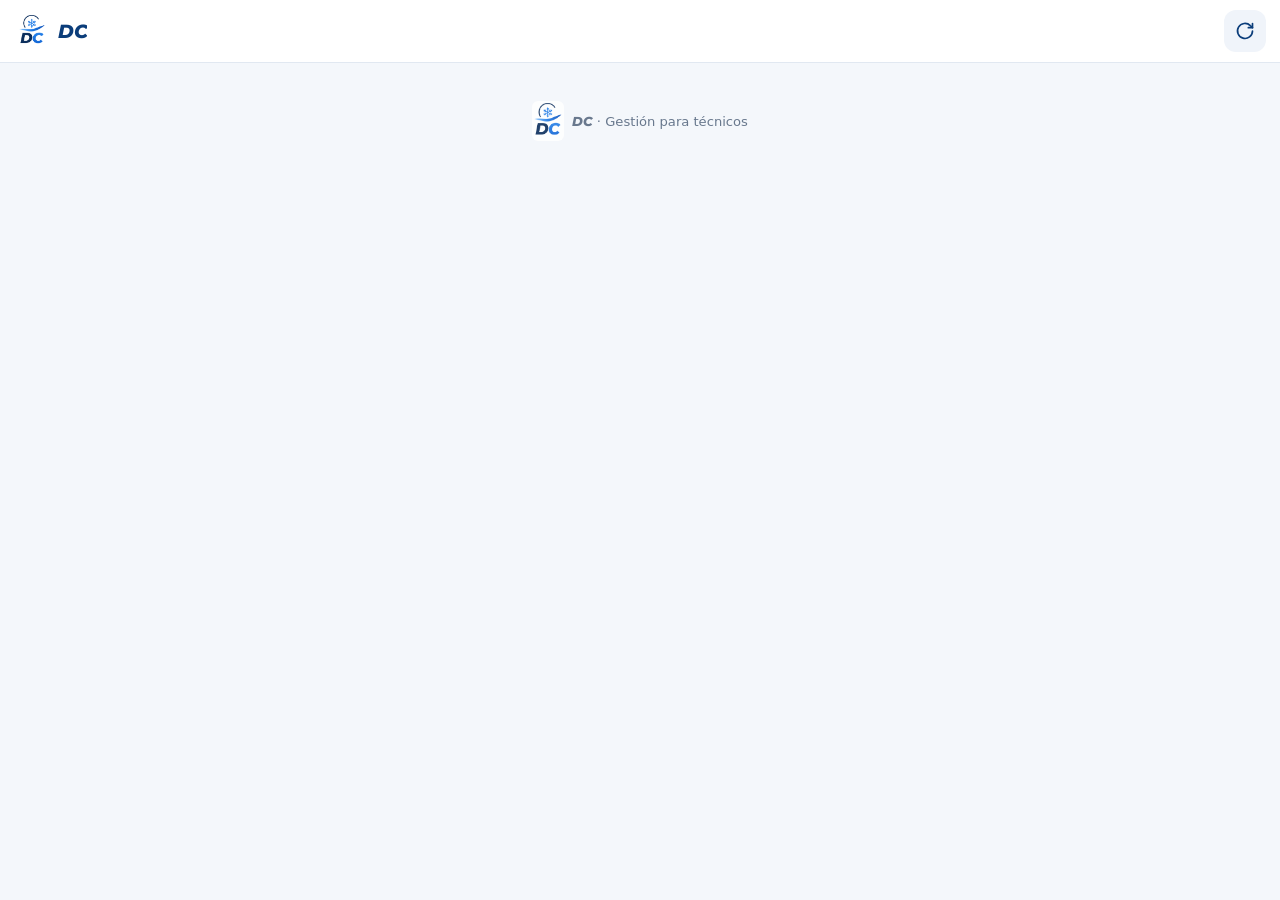
==== commit 07eb638e: "Botón Actualizar en el encabezado (busca versión nueva y recarga) Co-Authored-By: Claude Opus 5.5 <n" ====
--- a/index.html
+++ b/index.html
@@ -31,6 +31,9 @@
     </a>
     <div class="barra-der">
       <button id="estado-sync" class="estado-sync" hidden></button>
+      <button id="btn-recargar" class="btn-icono" type="button" aria-label="Actualizar" title="Actualizar">
+        <svg width="20" height="20" viewBox="0 0 24 24" fill="none" stroke="currentColor" stroke-width="2" stroke-linecap="round" stroke-linejoin="round" aria-hidden="true"><path d="M21 12a9 9 0 1 1-2.6-6.4L21 8"/><path d="M21 3v5h-5"/></svg>
+      </button>
       <button id="btn-tema" class="btn-icono" type="button" aria-label="Cambiar estilo" title="Cambiar estilo" hidden>
         <svg width="20" height="20" viewBox="0 0 24 24" fill="none" stroke="currentColor" stroke-width="2" stroke-linecap="round" stroke-linejoin="round" aria-hidden="true"><circle cx="13.5" cy="6.5" r="1.5"/><circle cx="17.5" cy="10.5" r="1.5"/><circle cx="8.5" cy="7.5" r="1.5"/><circle cx="6.5" cy="12.5" r="1.5"/><path d="M12 2a10 10 0 0 0 0 20c1.1 0 2-.9 2-2 0-.5-.2-1-.5-1.3-.3-.4-.5-.8-.5-1.3 0-1.1.9-2 2-2h2.4A5.6 5.6 0 0 0 22 10c0-4.4-4.5-8-10-8z"/></svg>
       </button>
--- a/css/estilos.css
+++ b/css/estilos.css
@@ -88,14 +88,14 @@
   border-bottom: 1px solid var(--barra-borde);
   padding: 10px 14px; padding-top: max(10px, env(safe-area-inset-top));
 }
-.marca { display: flex; align-items: center; gap: 8px; color: inherit; text-decoration: none; }
+.marca { display: flex; align-items: center; gap: 8px; color: inherit; text-decoration: none; flex: 1; min-width: 0; }
 .marca-ic { width: 36px; height: 36px; border-radius: 11px; display: flex; align-items: center; justify-content: center;
   background: var(--azul-claro); color: var(--acento); }
 [data-tema="azul"] .marca-ic { background: #ffffff; color: #1f7ae0; }
 .marca-txt { font-family: Montserrat, Inter, sans-serif; font-style: italic; font-weight: 800; font-size: 1.2rem; letter-spacing: -.3px; }
 .marca-img { width: 36px; height: 36px; object-fit: contain; border-radius: 9px; background: #fff; padding: 2px; flex: none; }
-.marca-txt { overflow: hidden; text-overflow: ellipsis; white-space: nowrap; max-width: 52vw; }
-.barra-der { display: flex; align-items: center; gap: 8px; }
+.marca-txt { overflow: hidden; text-overflow: ellipsis; white-space: nowrap; min-width: 0; }
+.barra-der { display: flex; align-items: center; gap: 6px; flex: none; margin-left: 8px; }
 .btn-icono { width: 42px; height: 42px; border: 0; border-radius: 12px; display: flex; align-items: center; justify-content: center;
   background: var(--superficie-2); color: var(--barra-texto); cursor: pointer; }
 [data-tema="azul"] .btn-icono { background: rgba(255,255,255,.14); }
@@ -439,3 +439,42 @@
   color: var(--gris); font-size: .82rem; opacity: .9; }
 .pie-dc img { width: 32px; height: auto; background: #fff; border-radius: 6px; padding: 2px; }
 .pie-dc b { font-family: Montserrat, Inter, sans-serif; font-style: italic; font-weight: 800; letter-spacing: -.2px; }
+
+.editar-tecnico { margin-top: 8px; }
+.editar-tecnico summary { cursor: pointer; color: var(--acento); font-weight: 600; font-size: .9rem; display: flex; align-items: center; gap: 6px; }
+.editar-tecnico label { display: block; font-size: .85rem; margin-top: 6px; }
+.editar-tecnico input { margin-top: 2px; }
+
+/* ---- Avisos de solicitudes ---- */
+.nav a { position: relative; }
+.globito { position: absolute; top: 2px; left: 50%; margin-left: 6px; min-width: 18px; height: 18px; padding: 0 5px; border-radius: 99px;
+  background: #d93025; color: #fff; font-size: .72rem; font-weight: 700; line-height: 18px; text-align: center; }
+.aviso-solicitudes { display: flex; align-items: center; gap: 8px; text-decoration: none; color: inherit; }
+.aviso-solicitudes span { margin-left: auto; font-size: 1.3rem; }
+
+/* ---- Clima en Inicio ---- */
+.clima { display: flex; align-items: center; gap: 12px; width: 100%; margin: 4px 0 12px; padding: 10px 14px; border-radius: 16px;
+  border: 1px solid var(--borde); background: var(--superficie); color: inherit; font: inherit; box-shadow: var(--sombra); text-align: left; cursor: pointer; }
+.clima-icono { font-size: 2rem; line-height: 1; }
+.clima-temp { font-family: Montserrat, Inter, sans-serif; font-weight: 800; font-size: 2rem; letter-spacing: -1px; }
+.clima-datos { display: flex; flex-direction: column; font-size: .85rem; line-height: 1.35; min-width: 0; }
+.clima-datos b { font-size: .95rem; }
+.clima-datos span { color: var(--gris); }
+.clima-cargando { opacity: .6; }
+.clima-nota { margin: 4px 0 12px; }
+
+/* ---- Ajustes: secciones desplegables y preferencias ---- */
+.desplegable { padding: 0; }
+.desplegable > summary { list-style: none; display: flex; align-items: center; gap: 12px; padding: 14px 16px; cursor: pointer; }
+.desplegable > summary::-webkit-details-marker { display: none; }
+.desplegable > summary > span { display: flex; flex-direction: column; flex: 1; }
+.desplegable > summary::after { content: '›'; font-size: 1.5rem; color: var(--gris); transition: transform .2s; }
+.desplegable[open] > summary::after { transform: rotate(90deg); }
+.desplegable > form { padding: 0 16px 16px; }
+.titulo-pref { font-size: .95rem; margin: 14px 0 6px; color: var(--gris); }
+
+/* ---- Botón Actualizar ---- */
+#btn-recargar.girando svg { animation: girar .8s linear infinite; }
+@keyframes girar { to { transform: rotate(360deg); } }
+
+@media (max-width: 380px) { .barra-der .btn-icono { width: 38px; height: 38px; } }
